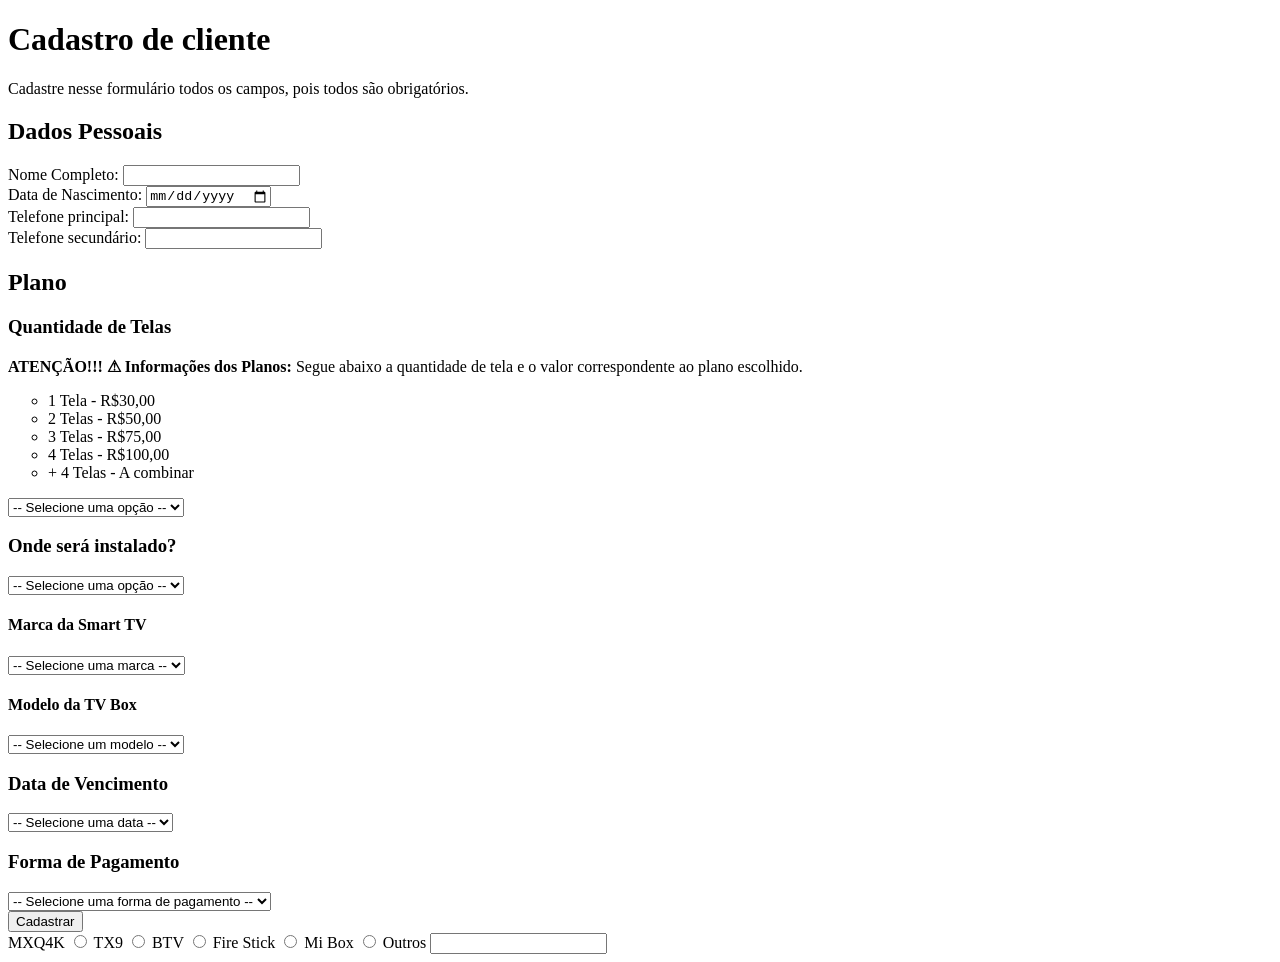
==== pagina-de-cadastro/index.html @ 17e7d8ff "Html pronto" ====
<!DOCTYPE html>
<html lang="pt-br">
<head>
    <meta charset="UTF-8">
    <meta name="viewport" content="width=device-width, initial-scale=1.0">
    <title>Pagina de Cadastro</title>
</head>
<body>
    <h1>Cadastro de cliente</h1>   
    <p>Cadastre nesse formulário todos os campos, pois todos são obrigatórios.</p>
    <section id="dadospessoais">
        <h2>Dados Pessoais</h2>
        <div class="coluna">
            <label>Nome Completo: </label>
            <input type="text" required>
        </div>        
        <div>
            <label>Data de Nascimento: </label>
            <input type="date" required>
        </div>
        <div class="coluna">
            <label>Telefone principal: </label>
            <input type="tel" required>
        </div>
        <div>
            <label>Telefone secundário: </label>
            <input type="tel" required>
        </div>
    </section>
     <section id="plano">
        <h2>Plano</h2>
        <h3>Quantidade de Telas</h3>
        <p><strong>ATENÇÃO!!! &#9888; Informações dos Planos:</strong> Segue abaixo a quantidade de tela e o valor correspondente ao plano escolhido.</p>
        <ul type="circle">
            <li>1 Tela - R$30,00</li>
            <li>2 Telas - R$50,00</li>
            <li>3 Telas - R$75,00</li>
            <li>4 Telas - R$100,00</li>
            <li>+ 4 Telas - A combinar</li>
        </ul>
        <select name="telas" id="telas">
            <option value="" disabled selected> -- Selecione uma opção --</option>
            <option value="1">1 Tela</option>
            <option value="2">2 Telas</option>
            <option value="3">3 Telas</option>
            <option value="4">4 Telas</option>
            <option value="+4">+ 4 Telas</option>
        </select>
        <h3>Onde será instalado?</h3>
        <select name="dispositivo" id="dispositivo">
            <option value="" disabled selected> -- Selecione uma opção --</option>
            <option value="smartv">Smart TV</option>          
            <option value="tvbox">TV box</option>
            <option value="computador">Computador</option>
            <option value="celular">Celular</option>
            <option value="tablet">Tablet</option>
        </select><br>
        <h4>Marca da Smart TV</h4>
        <select name="marca" id="marca">
            <option value="" disabled selected> -- Selecione uma marca --</option>
            <option value="samsung">Samsung</option>
            <option value="lg">LG</option>
            <option value="philco">Philco</option>
            <option value="philips">Philips</option>
            <option value="tcl">TCL</option>
            <option value="aoc">AOC</option>
            <option value="xiaomi">Xiaomi</option>
        </select><br>
        <h4>Modelo da TV Box</h4>
        <select name="modelobox" id="modelobox">
            <option value="" disabled selected> -- Selecione um modelo --</option>
            <option value="mxq4k">MXQ4K</option>
            <option value="tx9">TX9</option>
            <option value="btx">BTV</option>
            <option value="firestick">Fire Stick</option>
            <option value="mibox">Mi Box</option>
            <option value="outros">Outros</option>
        </select><br>

        <h3>Data de Vencimento</h3>
        <select name="vencimento" id="vencimento">
            <option value="" disabled selected> -- Selecione uma data --</option>
            <option value="5">5</option>
            <option value="10">10</option>
            <option value="15">15</option>
            <option value="20">20</option>
            <option value="25">25</option>
            <option value="30">30</option>
        </select><br>
        <h3>Forma de Pagamento</h3>
        <select name="pagamento" id="pagamento">
            <option value="" disabled selected> -- Selecione uma forma de pagamento --</option>
            <option value="pix">PIX</option>
            <option value="credito">Crédito</option>
            <option value="debito">Débito</option>
            <option value="dinheiro">Dinheiro</option>
        </select><br>
        <article>
            <button id="cadastrar" onclick="Cadastrar()">Cadastrar</button>
        </article>


    </section>
</body>
</html>




             <span>MXQ4K <input type="radio" required></span>
            <span>TX9 <input type="radio" required></span>
            <span>BTV <input type="radio" required></span>
            <span>Fire Stick <input type="radio" required></span>
            <span>Mi Box <input type="radio" required></span>
            <span>Outros <input type="text" required></span><br>
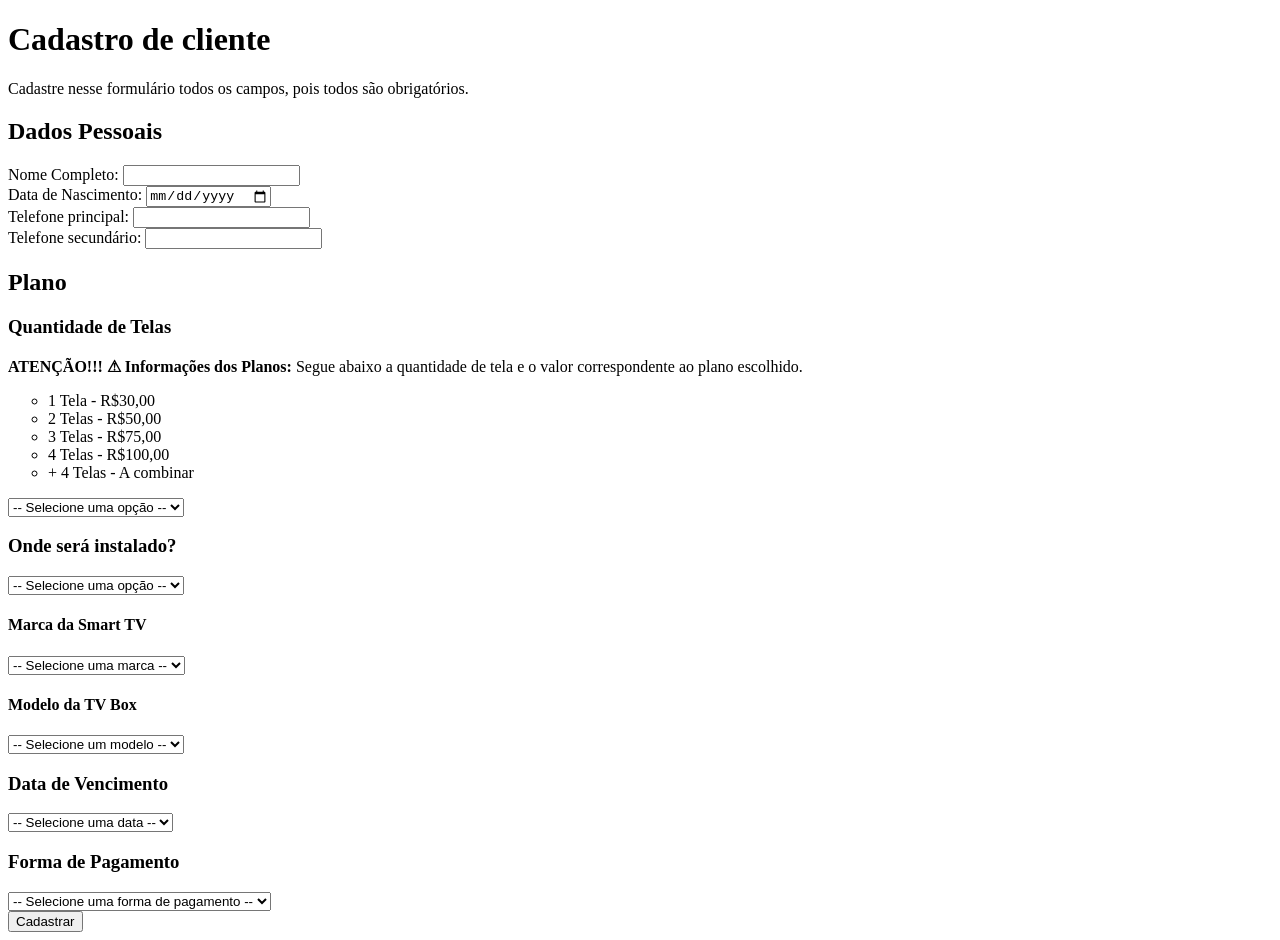
==== commit 47b691f7: "parte desnecessária" ====
--- a/pagina-de-cadastro/index.html
+++ b/pagina-de-cadastro/index.html
@@ -98,18 +98,6 @@
         <article>
             <button id="cadastrar" onclick="Cadastrar()">Cadastrar</button>
         </article>
-
-
     </section>
 </body>
-</html>
-
-
-
-
-             <span>MXQ4K <input type="radio" required></span>
-            <span>TX9 <input type="radio" required></span>
-            <span>BTV <input type="radio" required></span>
-            <span>Fire Stick <input type="radio" required></span>
-            <span>Mi Box <input type="radio" required></span>
-            <span>Outros <input type="text" required></span><br>+</html>
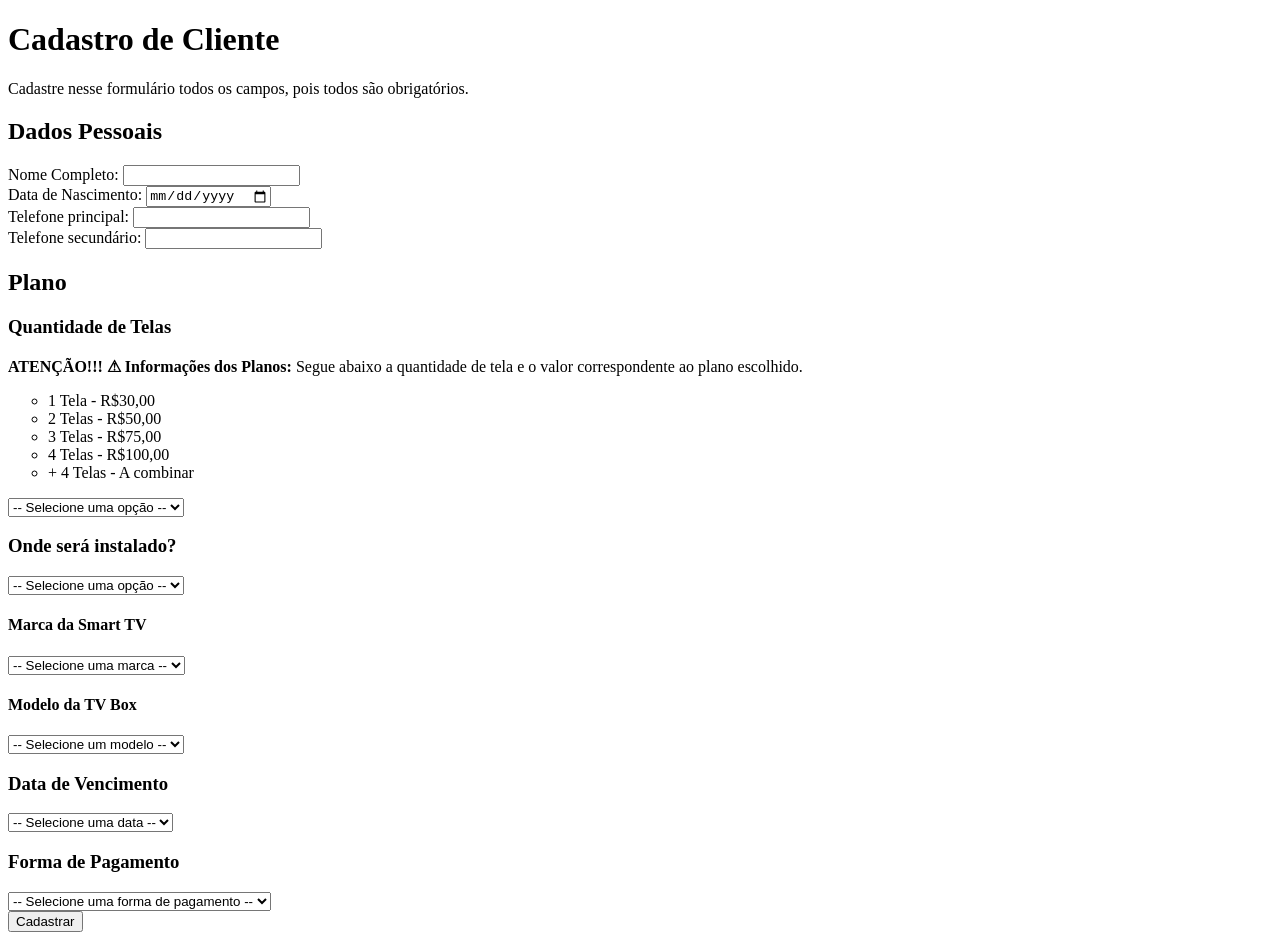
==== commit e01fac67: "Cliente" ====
--- a/pagina-de-cadastro/index.html
+++ b/pagina-de-cadastro/index.html
@@ -6,7 +6,7 @@
     <title>Pagina de Cadastro</title>
 </head>
 <body>
-    <h1>Cadastro de cliente</h1>   
+    <h1>Cadastro de Cliente</h1>   
     <p>Cadastre nesse formulário todos os campos, pois todos são obrigatórios.</p>
     <section id="dadospessoais">
         <h2>Dados Pessoais</h2>
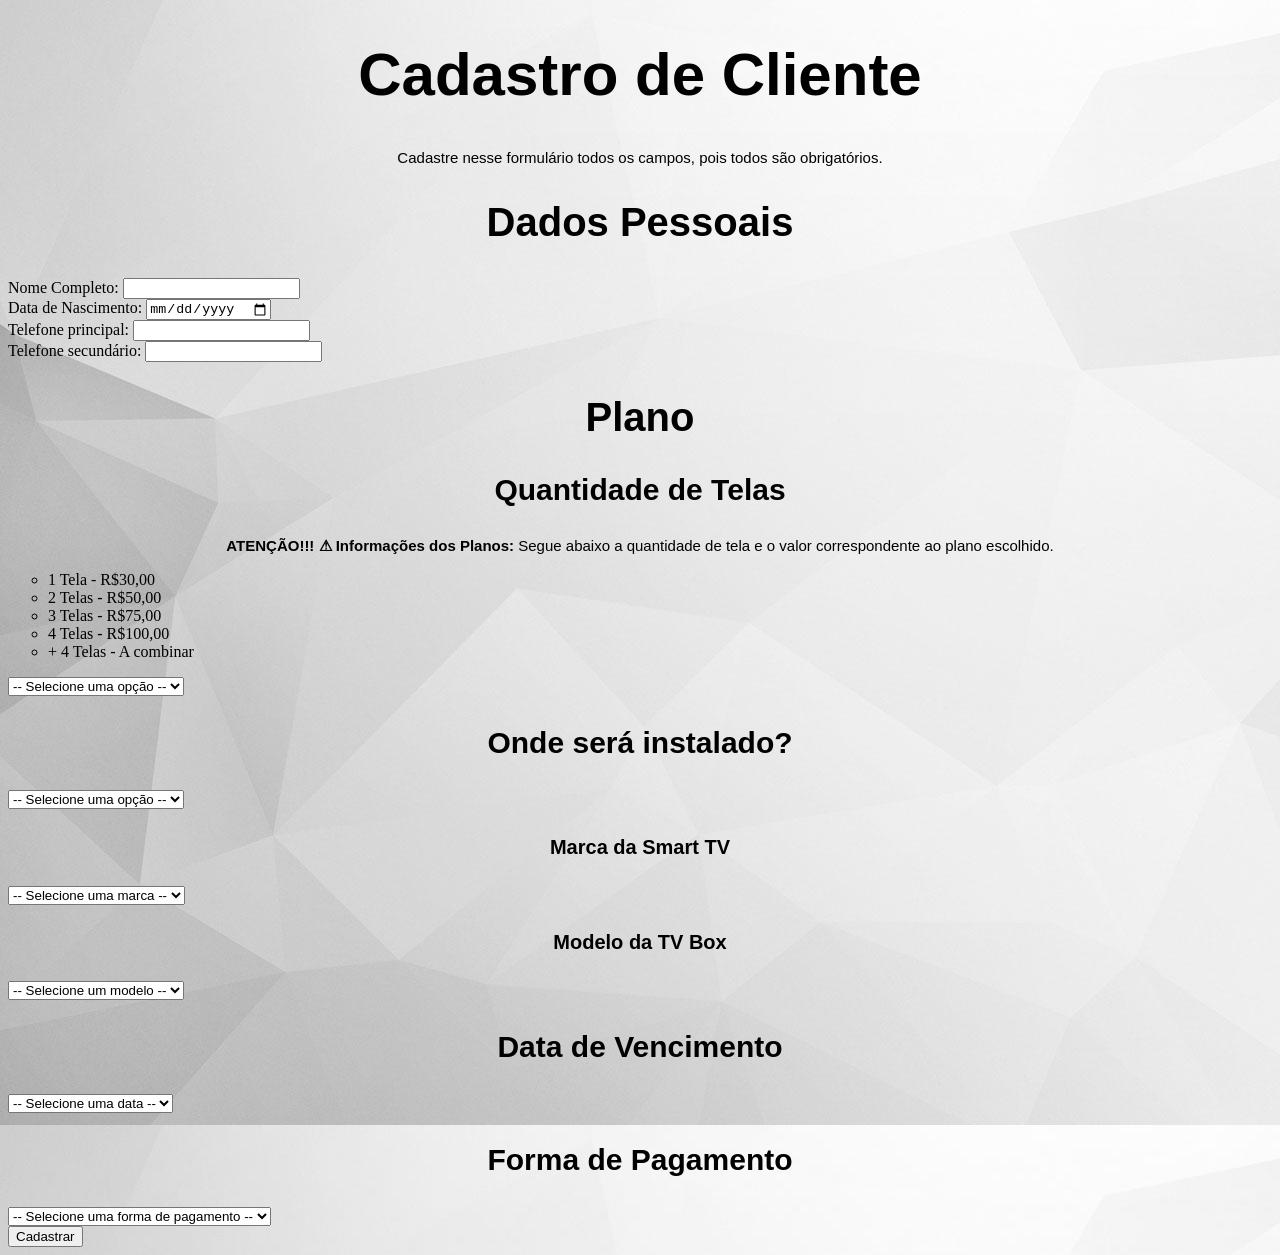
==== commit b7f5feae: "versão 10" ====
--- a/pagina-de-cadastro/index.html
+++ b/pagina-de-cadastro/index.html
@@ -4,6 +4,7 @@
     <meta charset="UTF-8">
     <meta name="viewport" content="width=device-width, initial-scale=1.0">
     <title>Pagina de Cadastro</title>
+    <link rel="stylesheet" href="style.css">
 </head>
 <body>
     <h1>Cadastro de Cliente</h1>   
--- a/pagina-de-cadastro/style.css
+++ b/pagina-de-cadastro/style.css
@@ -0,0 +1,38 @@
+h1 {
+    color: #000000;
+    font-size: 60px;
+    font-family:'Gill Sans', 'Gill Sans MT', Calibri, 'Trebuchet MS', sans-serif;
+    text-align: center;
+}
+
+h2{
+    color: #000000;
+    font-size: 40px;
+    font-family:'Gill Sans', 'Gill Sans MT', Calibri, 'Trebuchet MS', sans-serif;
+    text-align: center;
+}
+
+h3{
+    color: #000000;
+    font-size: 30px;
+    font-family:'Gill Sans', 'Gill Sans MT', Calibri, 'Trebuchet MS', sans-serif;
+    text-align: center;
+}
+
+h4{
+    color: #000000;
+    font-size: 20px;
+    font-family:'Gill Sans', 'Gill Sans MT', Calibri, 'Trebuchet MS', sans-serif;
+    text-align: center;
+}
+
+p{
+    color: #000000;
+    font-family: Arial, sans-serif;
+    text-align: center;
+    font-size: 15px;
+}
+body {
+    background-image:url('imagens/wallpaper004.jpg');
+}
+
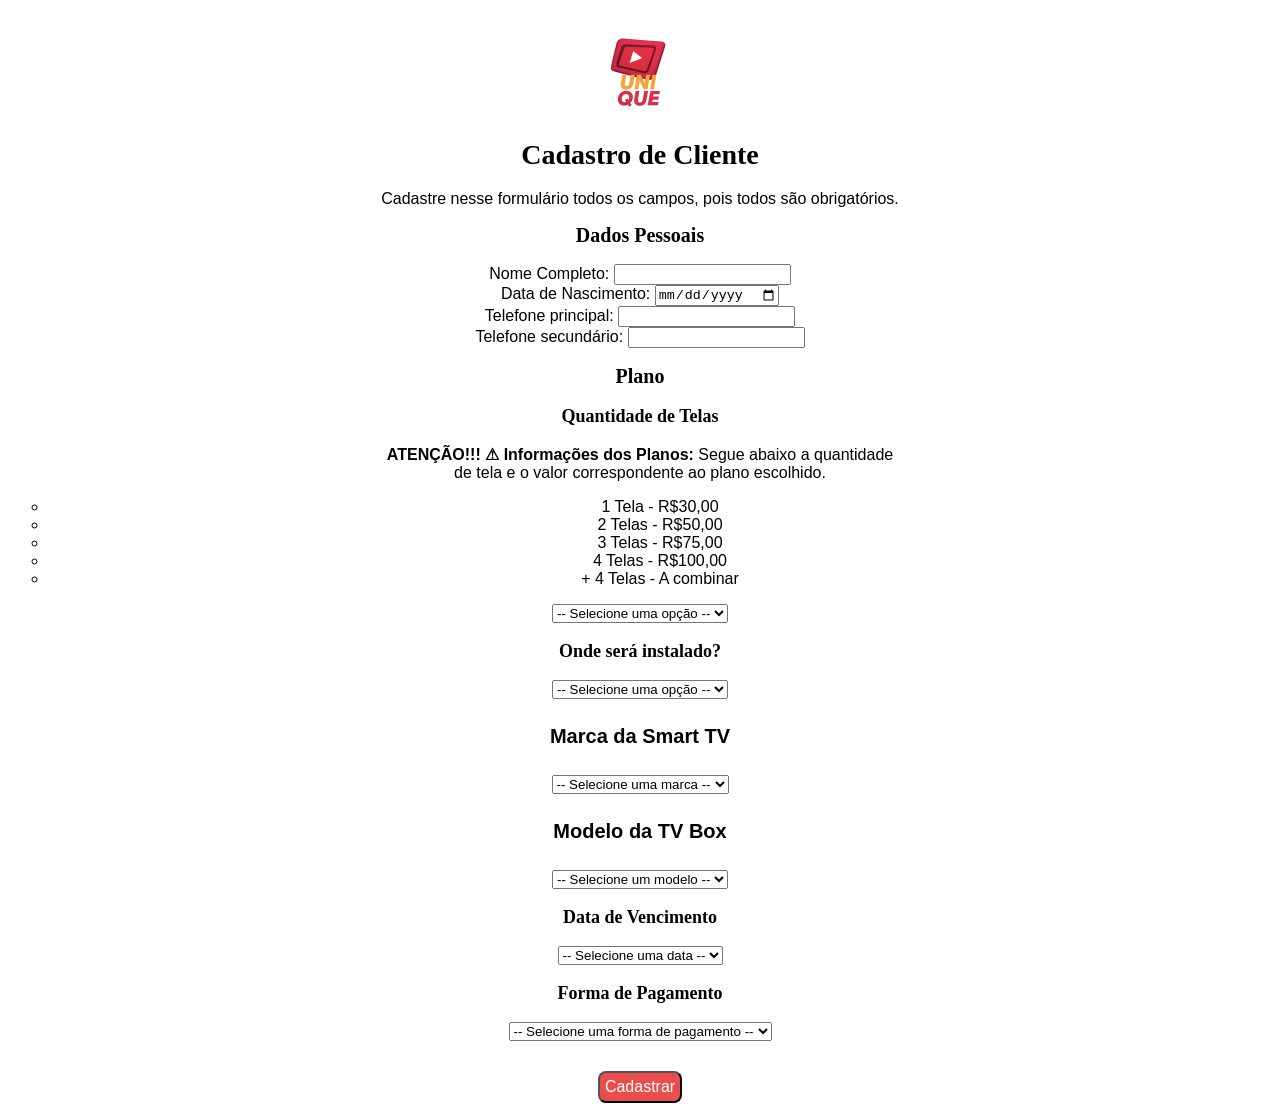
==== commit 4044d3d7: "css da pagina cadastro" ====
--- a/pagina-de-cadastro/index.html
+++ b/pagina-de-cadastro/index.html
@@ -7,13 +7,14 @@
     <link rel="stylesheet" href="style.css">
 </head>
 <body>
-    <h1>Cadastro de Cliente</h1>   
+    <img src="imagens/Thumbnaill-Whatsapp.png" alt="Logo Unique TV" width="100px" height="100px">
+    <h1 >Cadastro de Cliente</h1>   
     <p>Cadastre nesse formulário todos os campos, pois todos são obrigatórios.</p>
     <section id="dadospessoais">
         <h2>Dados Pessoais</h2>
         <div class="coluna">
             <label>Nome Completo: </label>
-            <input type="text" required>
+            <input type="text"  required>
         </div>        
         <div>
             <label>Data de Nascimento: </label>
@@ -31,7 +32,7 @@
      <section id="plano">
         <h2>Plano</h2>
         <h3>Quantidade de Telas</h3>
-        <p><strong>ATENÇÃO!!! &#9888; Informações dos Planos:</strong> Segue abaixo a quantidade de tela e o valor correspondente ao plano escolhido.</p>
+        <p><strong>ATENÇÃO!!! &#9888; Informações dos Planos:</strong> Segue abaixo a quantidade<br> de tela e o valor correspondente ao plano escolhido.</p>
         <ul type="circle">
             <li>1 Tela - R$30,00</li>
             <li>2 Telas - R$50,00</li>
--- a/pagina-de-cadastro/style.css
+++ b/pagina-de-cadastro/style.css
@@ -1,21 +1,33 @@
+
+img {
+    display: block;
+    margin-left: auto;
+    margin-right: auto;
+    margin-top: 20px;
+    margin-bottom: 10px;
+    background-position: left top;
+}
+
 h1 {
     color: #000000;
-    font-size: 60px;
-    font-family:'Gill Sans', 'Gill Sans MT', Calibri, 'Trebuchet MS', sans-serif;
+    font-size: clamp(24px, 5vw, 28px);
+    font-family:'Montserrat Bold,sans-serif';
     text-align: center;
+    font-weight: 700;
+    
 }
 
 h2{
     color: #000000;
-    font-size: 40px;
-    font-family:'Gill Sans', 'Gill Sans MT', Calibri, 'Trebuchet MS', sans-serif;
+    font-size: 20px;
+    font-family:'Roboto Regular, sans-serif';
     text-align: center;
 }
 
 h3{
     color: #000000;
-    font-size: 30px;
-    font-family:'Gill Sans', 'Gill Sans MT', Calibri, 'Trebuchet MS', sans-serif;
+    font-size: 18px;
+    font-family:'Roboto Regular, sans-serif';
     text-align: center;
 }
 
@@ -26,13 +38,31 @@
     text-align: center;
 }
 
-p{
+body {
     color: #000000;
-    font-family: Arial, sans-serif;
+    font-family: 'Roboto Regular', sans-serif;
     text-align: center;
-    font-size: 15px;
+    font-size: 16px;  
+    background-position: center center;
 }
-body {
-    background-image:url('imagens/wallpaper004.jpg');
+#cadastrar {  
+    background-color: #e94e4e;  
+    color: rgb(255, 255, 255);
+    font-family: 'Montserrat SemiBold', sans-serif;
+    text-decoration: none;
+    font-size: 16px;     
+    border-radius: 8px;  
+    background-position: center center;    
+    padding: 5px;
+    margin-top: 30px;
+    
 }
 
+#cadastrar:hover {
+        background-color: white;
+        border-radius:8px;
+        color: #e94e4e;        
+}
+
+
+
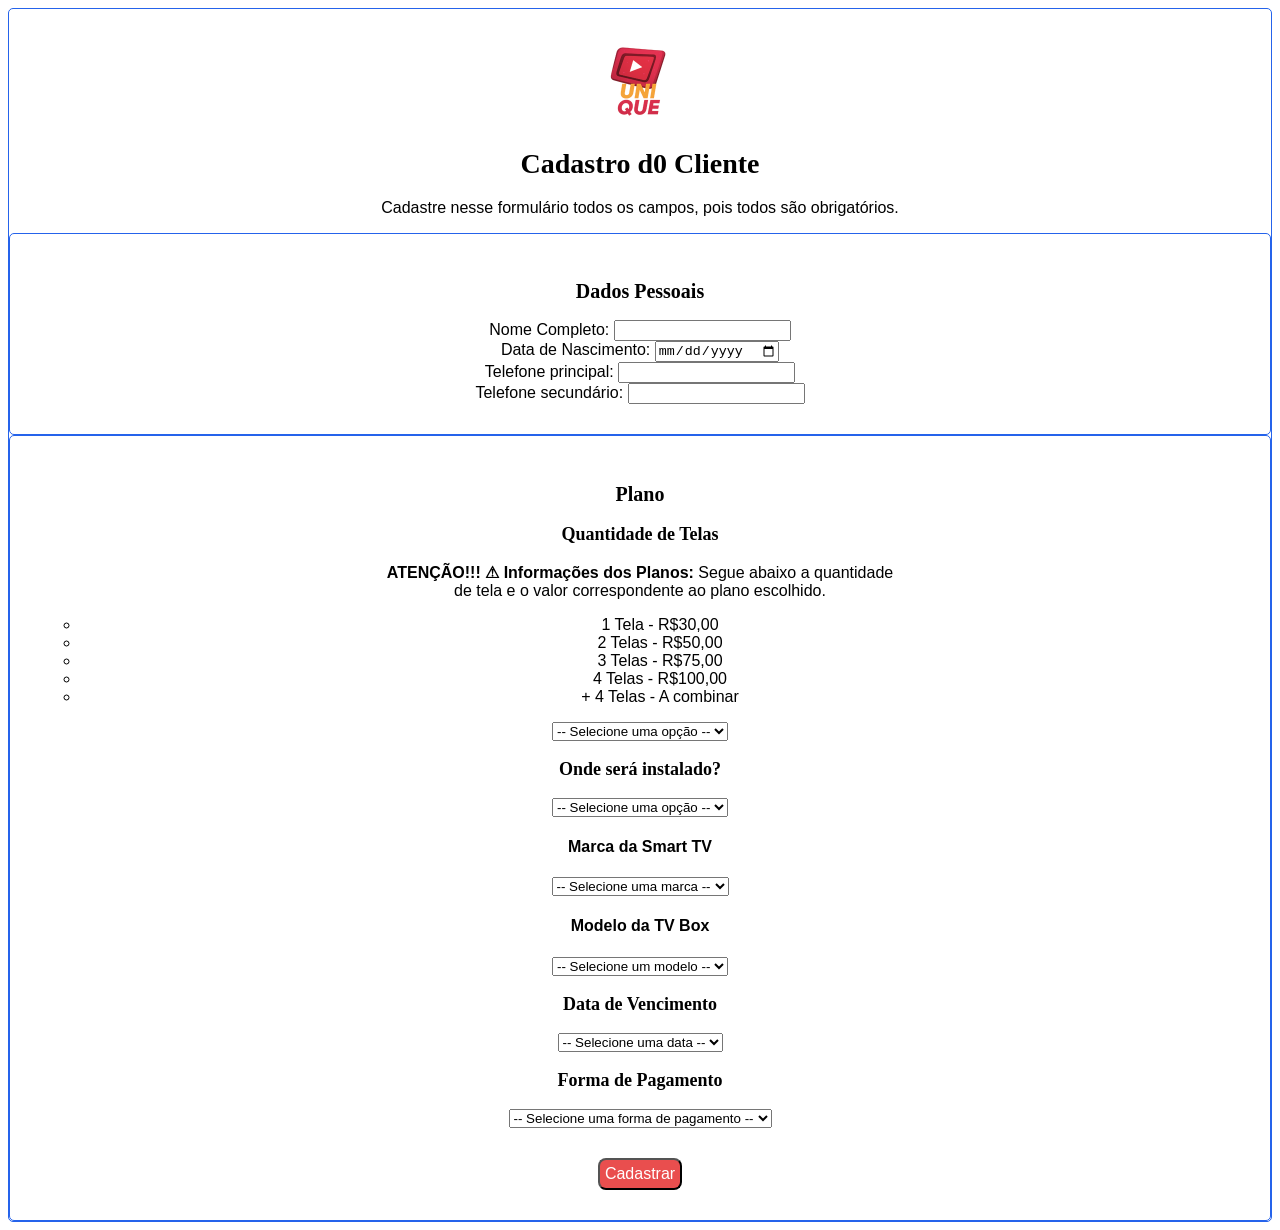
==== commit e0868ff3: "Update index.html" ====
--- a/pagina-de-cadastro/index.html
+++ b/pagina-de-cadastro/index.html
@@ -8,7 +8,7 @@
 </head>
 <body>
     <img src="imagens/Thumbnaill-Whatsapp.png" alt="Logo Unique TV" width="100px" height="100px">
-    <h1 >Cadastro de Cliente</h1>   
+    <h1 >Cadastro d0 Cliente</h1>   
     <p>Cadastre nesse formulário todos os campos, pois todos são obrigatórios.</p>
     <section id="dadospessoais">
         <h2>Dados Pessoais</h2>
--- a/pagina-de-cadastro/style.css
+++ b/pagina-de-cadastro/style.css
@@ -6,6 +6,7 @@
     margin-top: 20px;
     margin-bottom: 10px;
     background-position: left top;
+    
 }
 
 h1 {
@@ -33,7 +34,7 @@
 
 h4{
     color: #000000;
-    font-size: 20px;
+    font-size: 16px;
     font-family:'Gill Sans', 'Gill Sans MT', Calibri, 'Trebuchet MS', sans-serif;
     text-align: center;
 }
@@ -44,6 +45,8 @@
     text-align: center;
     font-size: 16px;  
     background-position: center center;
+    border: 1px solid #2563EB ;
+    border-radius: 5px;
 }
 #cadastrar {  
     background-color: #e94e4e;  
@@ -64,5 +67,10 @@
         color: #e94e4e;        
 }
 
+section{
+    border: 1px solid #2563EB ;
+    border-radius: 5px;
+    padding: 30px;
+}
 
 
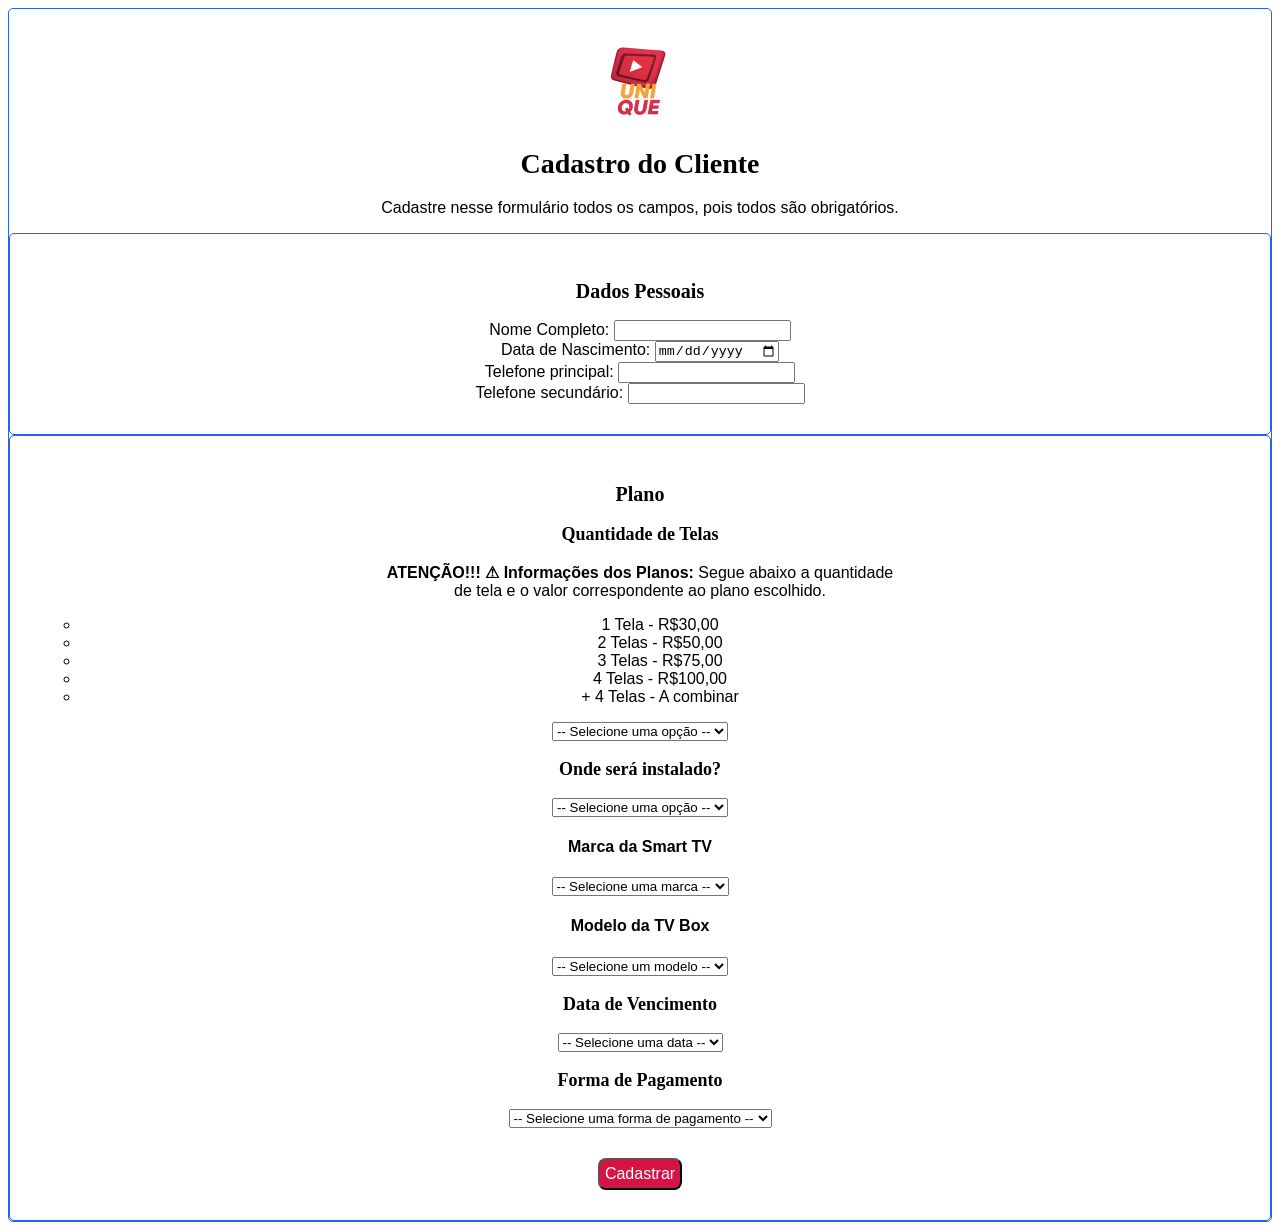
==== commit 253ac1ac: "do cliente" ====
--- a/pagina-de-cadastro/index.html
+++ b/pagina-de-cadastro/index.html
@@ -8,7 +8,7 @@
 </head>
 <body>
     <img src="imagens/Thumbnaill-Whatsapp.png" alt="Logo Unique TV" width="100px" height="100px">
-    <h1 >Cadastro d0 Cliente</h1>   
+    <h1 >Cadastro do Cliente</h1>   
     <p>Cadastre nesse formulário todos os campos, pois todos são obrigatórios.</p>
     <section id="dadospessoais">
         <h2>Dados Pessoais</h2>
--- a/pagina-de-cadastro/style.css
+++ b/pagina-de-cadastro/style.css
@@ -49,7 +49,7 @@
     border-radius: 5px;
 }
 #cadastrar {  
-    background-color: #e94e4e;  
+    background-color: #d61344;  
     color: rgb(255, 255, 255);
     font-family: 'Montserrat SemiBold', sans-serif;
     text-decoration: none;
